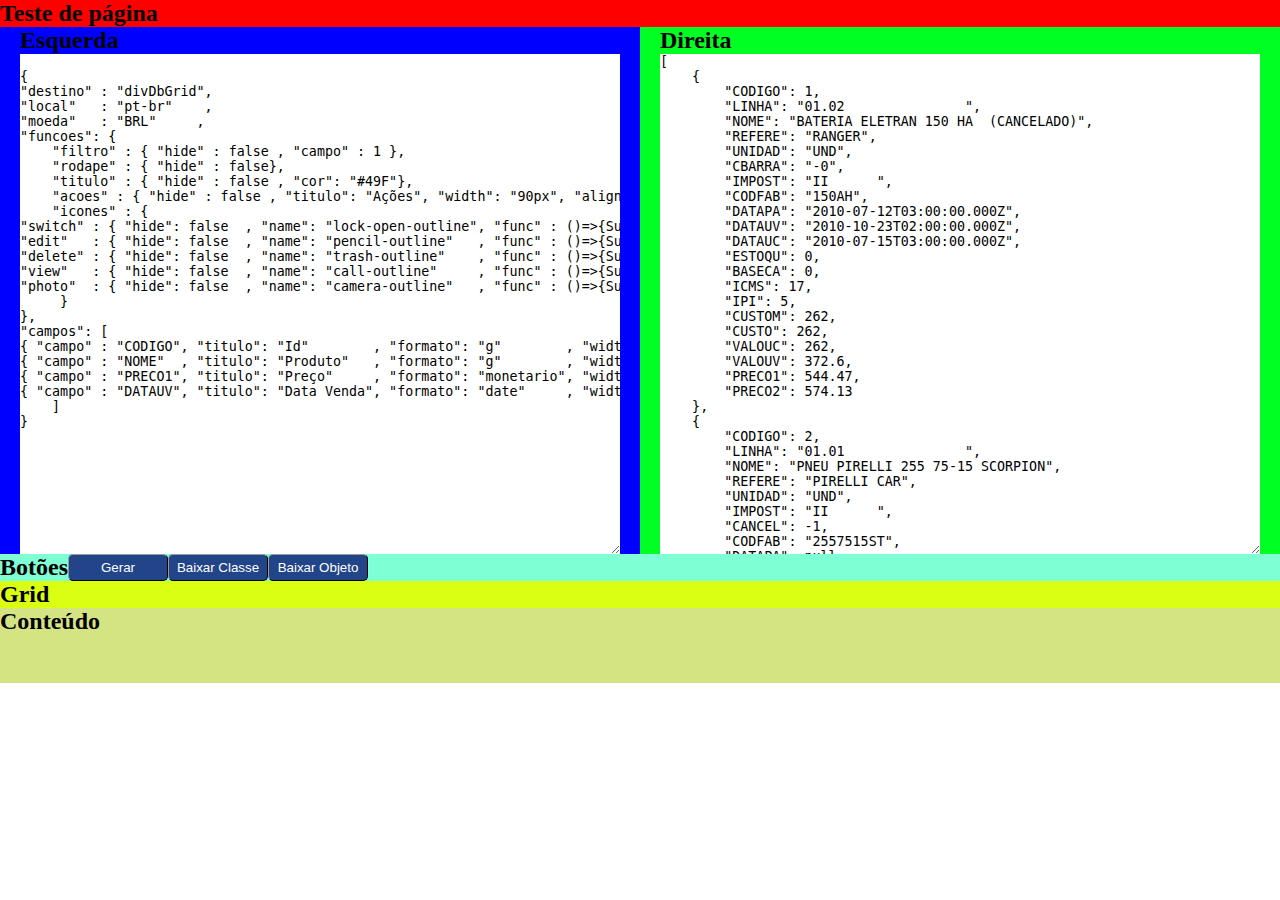
==== index.html @ 63a8b6ae "first Commit" ====
<!DOCTYPE html>
<html lang="pt-BR">
<head>
    <meta charset="UTF-8">
    <meta http-equiv="X-UA-Compatible" content="IE=edge">
    <meta name="viewport" content="width=device-width, initial-scale=1.0">
    <meta name= "description" content="classe que gera uma data Grid, fornecendo um objeto de configurações e um aquivo json">
    <meta name="keywords" content="HTML, CSS, JavaScript, DataGrid, Class">
    <link rel="shortcut icon" type="image/jpg" href="../img/favicon.ico"/>
    <title>Data Grid </title>
    <link rel="stylesheet" content="text/css" href="index.css" />
</head>
<body>
    <div id="divBase" class="divBase">
        
        <div id="divParte1" class="divParte1">
            <h2> Teste de página </h2>
        </div>
        <div id="divGrupo1" class="divGrupo1">
            <div id="divParte2E" class="divParte2E">
                <H2>Esquerda</H2>
                <textarea id="h1TextArea" class="h1TextAera" spellcheck="false" wrap= "off">
                    
                </textarea>                
            </div>
            <div id="divParte2D" class="divParte2D">
                <H2>Direita</H2>
                <textarea id="h2TextArea" class="h2TextAera" spellcheck="false">
                    
                </textarea>
            </div>
        </div>
        <div id="divBotoes" class="divBotoes">
            <H2>Botões</H2>
            <input id="btnGerar" class="styBtn" type="button" value="Gerar"/>
            <input id="btnClasse" class="styBtn" type="button" value="Baixar Classe"/>
            <input id="btnObjeto" class="styBtn" type="button" value="Baixar Objeto"/>
        </div>
        <div id="divDbGrid" class="divDbGrid">
            <H2>Grid</H2>
        </div>
        <div id="divConteudo" class="divConteudo">
            <H2>Conteúdo</H2>
            <pre id="testex" >
                <cod id="teste">

                </cod>
                
            </pre>
        </div>
    </div>
</body>
<script src="./index.js" type="module"></script>
</html>
---- index.css ----
*{
    border: none;
    margin: 0px;
    padding: 0px;
    box-sizing: border-box;
}
.divBase{
    display: flex;
    align-items: flex-start;
    justify-content: flex-start;
    flex-direction: column;
    width: 100%;
    height: 100vh;
}
.divParte1{
    display: flex;
    align-items: flex-start;
    justify-content: column;
    width: 100%;
    background-color: red;
}
.divGrupo1{
    display: flex;
    align-items: flex-start;
    justify-content: column;
    flex-direction: row;
    width: 100%;
}
.divParte2E{
    display: flex;
    align-items: flex-start;
    justify-content: column;
    flex-direction: column;
    width: 50%;
    background-color: blue;
    padding: 0 20px 0 20px;    
}
.h1TextAera{
    display: flex;
    width: 100%;
    height: 500px;    
}
.divParte2D{
    display: flex;
    align-items: flex-start;
    justify-content: column;
    flex-direction: column;
    width: 50%;
    background-color: rgb(0, 255, 34);    
    padding: 0 20px 0 20px;
}
.h2TextAera{
    display: flex;
    width: 100%;
    height: 500px;    
}
.divBotoes{
    display: flex;
    align-items: flex-start;
    justify-content: column;
    background-color: aquamarine;
    width: 100%;
}
.divDbGrid{
    display: flex;
    align-items: flex-start;
    justify-content: column;
    background-color: rgb(219, 255, 16);
    width: 100%;    
}
.divConteudo{
    display: flex;
    align-items: flex-start;
    justify-content: column;    
    background-color: rgb(213, 228, 130);
    width: 100%;        
}
.styBtn{
    display: flex;
    flex-direction: row;
    align-items: center;
    border-radius: 5px;
    cursor: pointer;
    padding: 5px;
    width: 100px;
    background-color: #248;
    color: white;
    border: 1px solid;
    border-color: #999 #000 #000 #999;
}
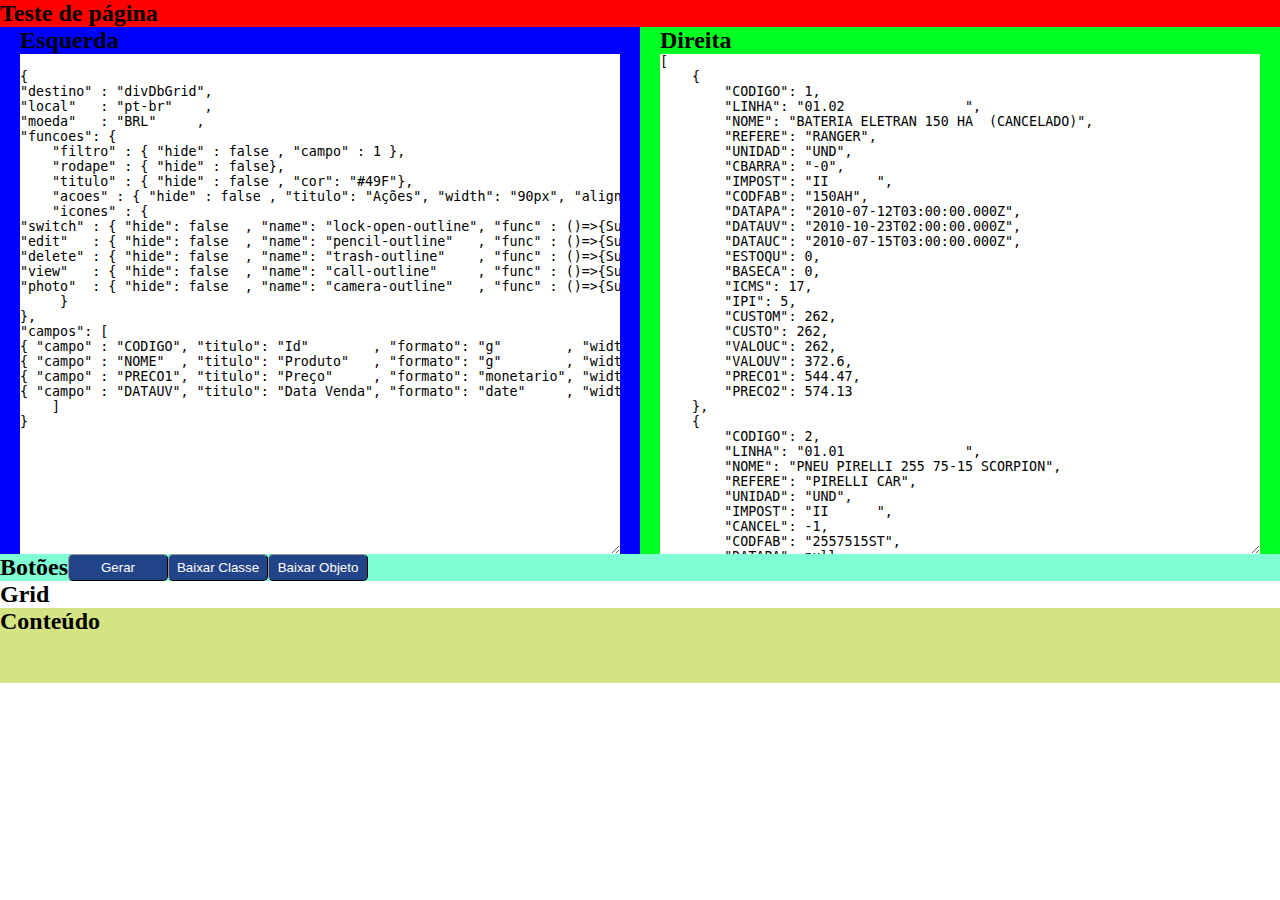
==== commit 5e1d9aac: "second up" ====
--- a/index.html
+++ b/index.html
@@ -1,4 +1,4 @@
-<!DOCTYPE html>
+<!DOCTYPE html >
 <html lang="pt-BR">
 <head>
     <meta charset="UTF-8">
--- a/index.css
+++ b/index.css
@@ -65,7 +65,7 @@
     display: flex;
     align-items: flex-start;
     justify-content: column;
-    background-color: rgb(219, 255, 16);
+    background-color: rgb(255, 255, 255);
     width: 100%;    
 }
 .divConteudo{
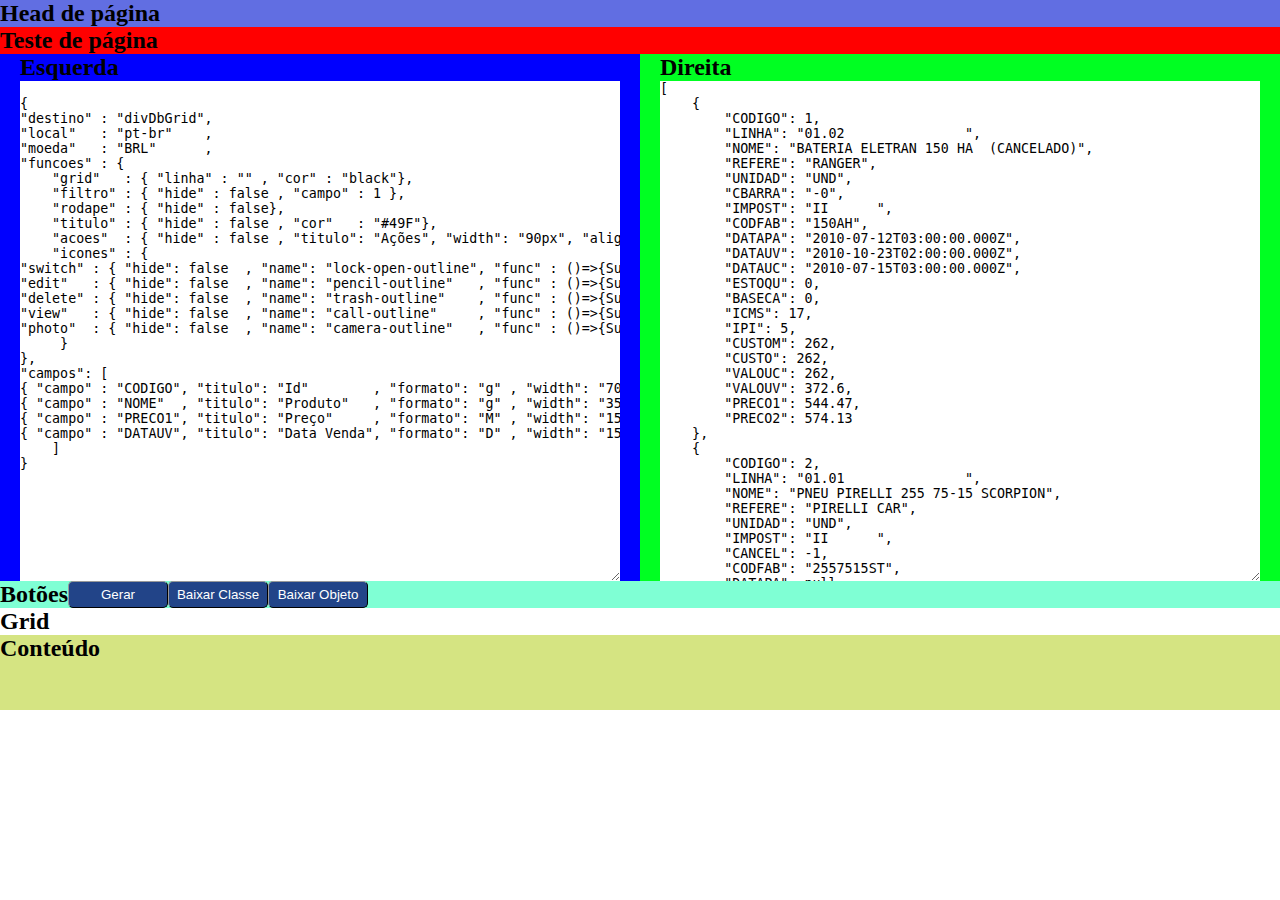
==== commit 3c3cfcb5: "update commit" ====
--- a/index.html
+++ b/index.html
@@ -12,7 +12,9 @@
 </head>
 <body>
     <div id="divBase" class="divBase">
-        
+        <div id="divHead" class="divHead">
+            <h2> Head de página </h2>
+        </div>        
         <div id="divParte1" class="divParte1">
             <h2> Teste de página </h2>
         </div>
--- a/index.css
+++ b/index.css
@@ -11,6 +11,13 @@
     flex-direction: column;
     width: 100%;
     height: 100vh;
+}
+.divHead{
+    display: flex;
+    align-items: flex-start;
+    justify-content: column;
+    width: 100%;
+    background-color: rgb(97, 110, 226);
 }
 .divParte1{
     display: flex;
@@ -79,6 +86,7 @@
     display: flex;
     flex-direction: row;
     align-items: center;
+    justify-content: center;
     border-radius: 5px;
     cursor: pointer;
     padding: 5px;
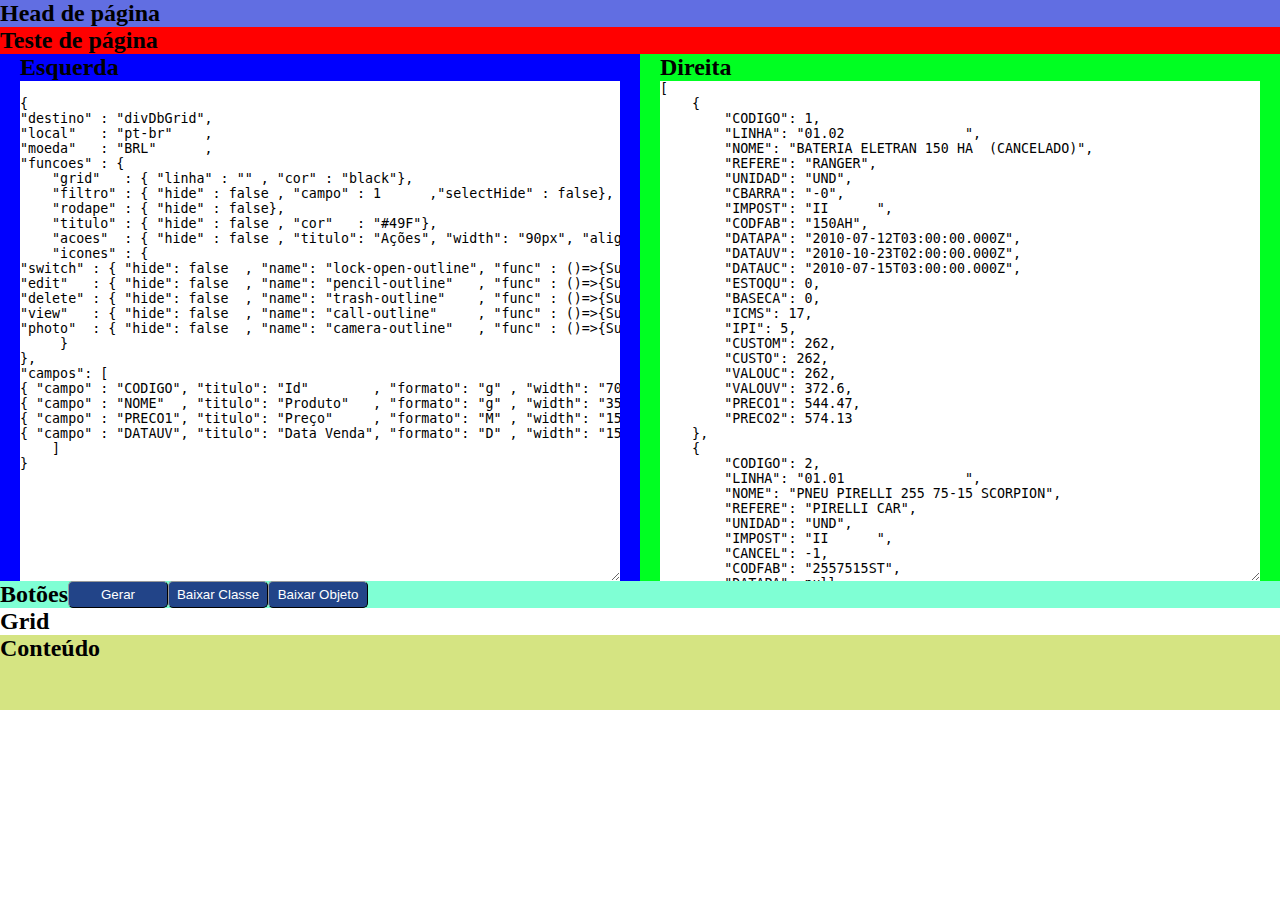
==== commit 6a4d8bbe: "upd index" ====
--- a/index.html
+++ b/index.html
@@ -6,7 +6,7 @@
     <meta name="viewport" content="width=device-width, initial-scale=1.0">
     <meta name= "description" content="classe que gera uma data Grid, fornecendo um objeto de configurações e um aquivo json">
     <meta name="keywords" content="HTML, CSS, JavaScript, DataGrid, Class">
-    <link rel="shortcut icon" type="image/jpg" href="../img/favicon.ico"/>
+    <link rel="shortcut icon" type="image/jpg" href="/img/favicon.ico"/>
     <title>Data Grid </title>
     <link rel="stylesheet" content="text/css" href="index.css" />
 </head>
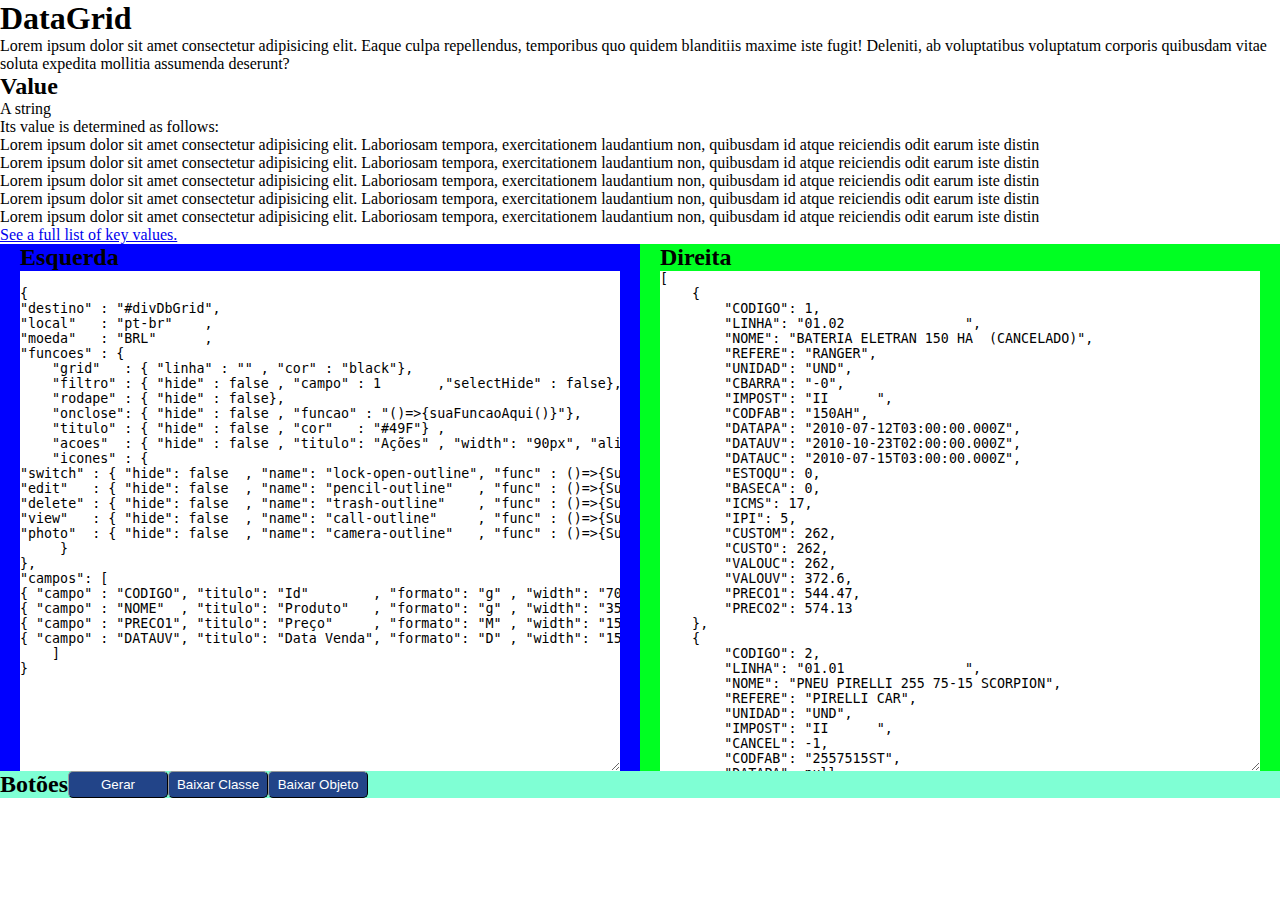
==== commit 0a371cb3: "Primeiros testes" ====
--- a/index.html
+++ b/index.html
@@ -1,56 +1,62 @@
-<!DOCTYPE html >
-<html lang="pt-BR">
+<!DOCTYPE html>
+<html lang="en">
 <head>
-    <meta charset="UTF-8">
-    <meta http-equiv="X-UA-Compatible" content="IE=edge">
-    <meta name="viewport" content="width=device-width, initial-scale=1.0">
-    <meta name= "description" content="classe que gera uma data Grid, fornecendo um objeto de configurações e um aquivo json">
-    <meta name="keywords" content="HTML, CSS, JavaScript, DataGrid, Class">
-    <link rel="shortcut icon" type="image/jpg" href="/img/favicon.ico"/>
-    <title>Data Grid </title>
-    <link rel="stylesheet" content="text/css" href="index.css" />
+<meta charset="UTF-8">
+        <meta http-equiv="X-UA-Compatible" content="IE=edge">
+        <meta name="viewport" content="width=device-width, initial-scale=1.0">
+        <meta name= "description" content="classe que gera uma data Grid, fornecendo um objeto de configurações e um aquivo json">
+        <meta name="keywords" content="HTML, CSS, JavaScript, DataGrid, Class">
+        <link rel="shortcut icon" type="image/jpg" href="./img/favicon.ico"/>
+        <title>Data Grid </title>
+        <link rel="stylesheet" content="text/css" href="index.css" />
+        <link rel="preconnect" href="https://fonts.googleapis.com">
+        <link rel="preconnect" href="https://fonts.gstatic.com" crossorigin>
+        <link href="https://fonts.googleapis.com/css2?family=Inter:wght@100..900&display=swap" rel="stylesheet">
 </head>
 <body>
-    <div id="divBase" class="divBase">
-        <div id="divHead" class="divHead">
-            <h2> Head de página </h2>
-        </div>        
-        <div id="divParte1" class="divParte1">
-            <h2> Teste de página </h2>
-        </div>
-        <div id="divGrupo1" class="divGrupo1">
-            <div id="divParte2E" class="divParte2E">
-                <H2>Esquerda</H2>
-                <textarea id="h1TextArea" class="h1TextAera" spellcheck="false" wrap= "off">
-                    
-                </textarea>                
-            </div>
-            <div id="divParte2D" class="divParte2D">
-                <H2>Direita</H2>
-                <textarea id="h2TextArea" class="h2TextAera" spellcheck="false">
-                    
-                </textarea>
-            </div>
-        </div>
-        <div id="divBotoes" class="divBotoes">
-            <H2>Botões</H2>
-            <input id="btnGerar" class="styBtn" type="button" value="Gerar"/>
-            <input id="btnClasse" class="styBtn" type="button" value="Baixar Classe"/>
-            <input id="btnObjeto" class="styBtn" type="button" value="Baixar Objeto"/>
-        </div>
-        <div id="divDbGrid" class="divDbGrid">
-            <H2>Grid</H2>
-        </div>
-        <div id="divConteudo" class="divConteudo">
-            <H2>Conteúdo</H2>
-            <pre id="testex" >
-                <cod id="teste">
+    <header></header>
+    <main>
+        <section class="MainContent">
+            <h1>DataGrid</h1>
+            <p>Lorem ipsum dolor sit amet consectetur adipisicing elit. Eaque culpa repellendus, temporibus quo quidem blanditiis maxime iste fugit! Deleniti, ab voluptatibus voluptatum corporis quibusdam vitae soluta expedita mollitia assumenda deserunt?</p>
+            <h2>Value</h2>
+            <p>A string</p>
+            <p>Its value is determined as follows:</p>
+            <ul>
+                <li>Lorem ipsum dolor sit amet consectetur adipisicing elit. Laboriosam tempora, exercitationem laudantium non, quibusdam id atque reiciendis odit earum iste distin</li>
+                <li>Lorem ipsum dolor sit amet consectetur adipisicing elit. Laboriosam tempora, exercitationem laudantium non, quibusdam id atque reiciendis odit earum iste distin</li>
+                <li>Lorem ipsum dolor sit amet consectetur adipisicing elit. Laboriosam tempora, exercitationem laudantium non, quibusdam id atque reiciendis odit earum iste distin</li>
+                <li>Lorem ipsum dolor sit amet consectetur adipisicing elit. Laboriosam tempora, exercitationem laudantium non, quibusdam id atque reiciendis odit earum iste distin</li>
+                <li>Lorem ipsum dolor sit amet consectetur adipisicing elit. Laboriosam tempora, exercitationem laudantium non, quibusdam id atque reiciendis odit earum iste distin</li>
+            </ul>
+            <a href="KeyValues.html">See a full list of key values.</a>
+            <section class="InteractiveContent">
+                <div id="divGrupo1" class="divGrupo1">
+                    <div id="divParte2E" class="divParte2E">
+                        <H2>Esquerda</H2>
+                        <textarea id="h1TextArea" class="h1TextAera" spellcheck="false" wrap= "off">
+                            
+                        </textarea>                
+                    </div>
+                    <div id="divParte2D" class="divParte2D">
+                        <H2>Direita</H2>
+                        <textarea id="h2TextArea" class="h2TextAera" spellcheck="false">
+                            
+                        </textarea>
+                    </div>
+                </div>
+                <div id="divBotoes" class="divBotoes">
+                    <H2>Botões</H2>
+                    <input id="btnGerar" class="styBtn" type="button" value="Gerar"/>
+                    <input id="btnClasse" class="styBtn" type="button" value="Baixar Classe"/>
+                    <input id="btnObjeto" class="styBtn" type="button" value="Baixar Objeto"/>
+                </div>
+                
+            </section>
+        </section>
 
-                </cod>
-                
-            </pre>
-        </div>
-    </div>
+    </main>
+    <footer></footer>
 </body>
-<script src="./index.js" type="module"></script>
+<script src="Temporario/index.js" type="module"></script>
 </html>